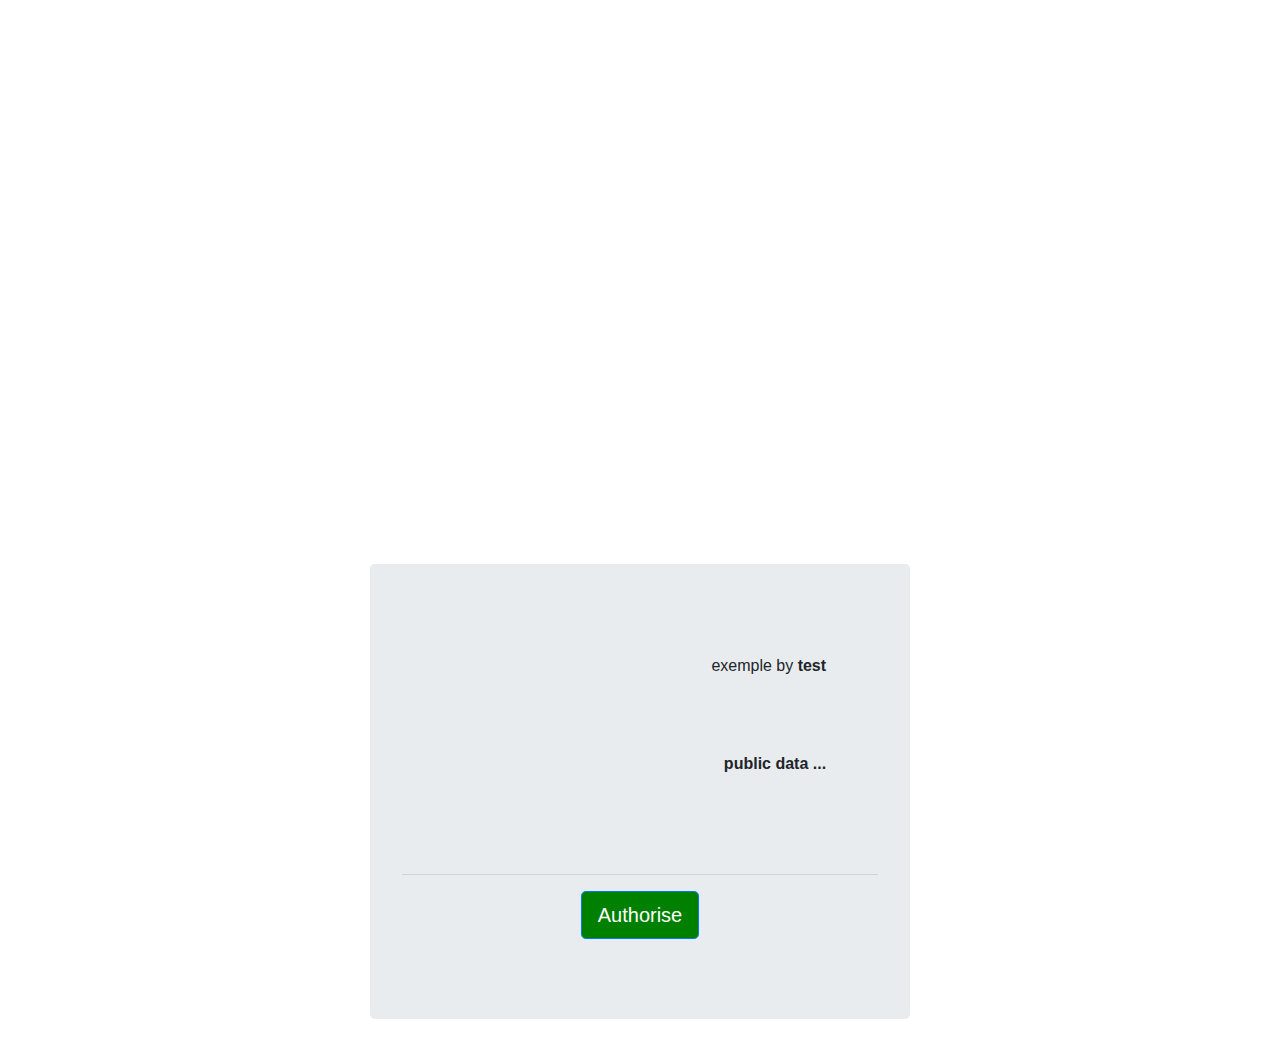
==== authori.html @ 648e816b "added auth page" ====
<!DOCTYPE html>
<html lang="en">
<head>
    <meta charset="UTF-8">
    <meta name="viewport" content="width=device-width, initial-scale=1.0">
    <meta http-equiv="X-UA-Compatible" content="ie=edge">
    <title>Auth</title>
    <link rel="stylesheet" href="https://maxcdn.bootstrapcdn.com/bootstrap/4.0.0/css/bootstrap.min.css" >
    <link rel="stylesheet" href="style.css">
</head>
<body>
        
        <div class="container h-100">
                <div class="row">
                    <div class="column">
                            <img src="https://pbs.twimg.com/profile_images/1157035760085684224/iuxTnT5g_400x400.jpg" alt="" >
                    </div>
                  </div>
                <div class="row align-items-center h-100">
                    <div class="col-6 mx-auto">
                        <div class="jumbotron text-center">
                        <div class="inner-row">
                                <div class="inner-column">
                                        <p >exemple by <b>test</b></p>
                                    <div>
                                        <img src="https://pbs.twimg.com/profile_images/1157035760085684224/iuxTnT5g_400x400.jpg" alt="" style="width: 10vh;">
                                    </div>
                            </div>
                                <div class="inner-column">
                                        <p><b>public data ...</b></p>
                                        <div>
                                              <img src="https://www.fourjay.org/fpng/d/22-221824_facebook-public-icon-png-transparent-png.png" alt="" style="width: 10vh;">
                                        </div>
                            </div>
                        </div>
                            <p class="lead">
                                    <hr>
                                <a class="btn btn-primary btn-lg" href="#" style="background-color: green;" role="button">Authorise</a>
                            </p>
                        </div>
                    </div>
                </div>
            </div>
</body>
</html>
---- style.css ----
:root {
    --input-padding-x: 1.5rem;
    --input-padding-y: .75rem;
  }
  
  .card-signin {
    border: 0;
    border-radius: 1rem;
    box-shadow: 0 0.5rem 1rem 0 rgba(0, 0, 0, 0.1);
  }
  
  .card-signin .card-title {
    margin-bottom: 2rem;
    font-weight: 300;
    font-size: 1.5rem;
  }
  
  .card-signin .card-body {
    padding: 2rem;
  }
  
  .form-signin {
    width: 100%;
  }
  
  .form-signin .btn {
    font-size: 80%;
    border-radius: 5rem;
    letter-spacing: .1rem;
    font-weight: bold;
    padding: 1rem;
    transition: all 0.2s;
  }
  
  .form-label-group {
    position: relative;
    margin-bottom: 1rem;
  }
  
  .form-label-group input {
    height: auto;
    border-radius: 2rem;
  }
  
  .form-label-group>input,
  .form-label-group>label {
    padding: var(--input-padding-y) var(--input-padding-x);
  }
  
  .form-label-group>label {
    position: absolute;
    top: 0;
    left: 0;
    display: block;
    width: 100%;
    margin-bottom: 0;
    /* Override default `<label>` margin */
    line-height: 1.5;
    color: #495057;
    border: 1px solid transparent;
    border-radius: .25rem;
    transition: all .1s ease-in-out;
  }
  
  .form-label-group input::-webkit-input-placeholder {
    color: transparent;
  }
  
  .form-label-group input:-ms-input-placeholder {
    color: transparent;
  }
  
  .form-label-group input::-ms-input-placeholder {
    color: transparent;
  }
  
  .form-label-group input::-moz-placeholder {
    color: transparent;
  }
  
  .form-label-group input::placeholder {
    color: transparent;
  }
  
  .form-label-group input:not(:placeholder-shown) {
    padding-top: calc(var(--input-padding-y) + var(--input-padding-y) * (2 / 3));
    padding-bottom: calc(var(--input-padding-y) / 3);
  }
  
  .form-label-group input:not(:placeholder-shown)~label {
    padding-top: calc(var(--input-padding-y) / 3);
    padding-bottom: calc(var(--input-padding-y) / 3);
    font-size: 12px;
    color: #777;
  }
  
  .btn-google {
    color: white;
    background-color: #ea4335;
  }
  
  .btn-facebook {
    color: white;
    background-color: #3b5998;
  }
.SignUp{
    display: block;
    margin-left: 0 auto !important;
    margin-right: 0 auto !important;

}
.modal {
  display: none; 
  position: fixed; 
  z-index: 1; 
  padding-top: 100px;
  left: 0;
  top: 0;
  width: 100%; 
  height: 100%; 
  overflow: auto; 
  background-color: rgb(0,0,0); 
  background-color: rgba(0,0,0,0.4); 
}


.auth-modal-content{
  background-color: #fefefe;
  margin: auto;
  padding: 20px;
  border: 1px solid #888;
  width: 80%;
}


.close {
  color: #aaaaaa;
  float: right;
  font-size: 28px;
  font-weight: bold;
}

.close:hover,
.close:focus {
  color: #000;
  text-decoration: none;
  cursor: pointer;
}
.h-100 {
margin-top: 30vh !important;
}

.column {
  margin-left: auto;
  margin-right: auto;
  display: block;
}

.column img {
  width: 10vw;
 }
 .inner-column { 
   width: 95%;
   display: inline-block;
 }
 .inner-column p {
  padding: 20px 40px 20px 40px;
  line-height: 35px;
  float: right;

 }
 
 .inner-column img{ 
  float: left;
  padding: 10px;
  border-radius: 25px;
}
.lead{
  margin-top: 50px;
}

  
  /* Fallback for Edge
  -------------------------------------------------- */
  
  @supports (-ms-ime-align: auto) {
    .form-label-group>label {
      display: none;
    }
    .form-label-group input::-ms-input-placeholder {
      color: #777;
    }
  }
  
  /* Fallback for IE
  -------------------------------------------------- */
  
  @media all and (-ms-high-contrast: none),
  (-ms-high-contrast: active) {
    .form-label-group>label {
      display: none;
    }
    .form-label-group input:-ms-input-placeholder {
      color: #777;
    }
  }
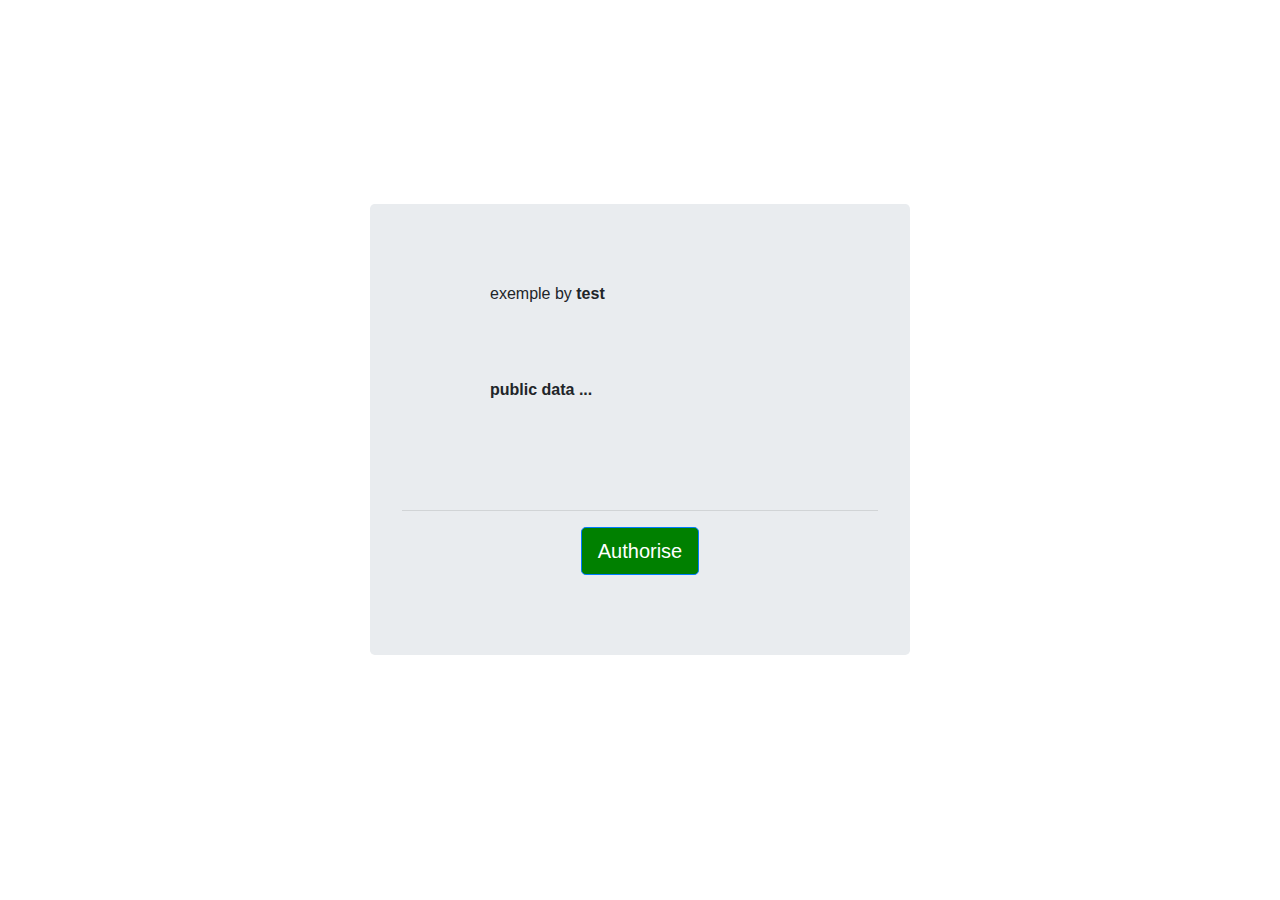
==== commit cc643b81: "fixed p alignment" ====
--- a/authori.html
+++ b/authori.html
@@ -21,16 +21,19 @@
                         <div class="jumbotron text-center">
                         <div class="inner-row">
                                 <div class="inner-column">
-                                        <p >exemple by <b>test</b></p>
+                                     
                                     <div>
-                                        <img src="https://pbs.twimg.com/profile_images/1157035760085684224/iuxTnT5g_400x400.jpg" alt="" style="width: 10vh;">
+                                        <img src="https://pbs.twimg.com/profile_images/1157035760085684224/iuxTnT5g_400x400.jpg" alt="" style="width: 9vh;">
                                     </div>
+                                    <p >exemple by <b>test</b></p>
+                                    <!-- <span>Wants to access your <b>username</b> account</span> -->
                             </div>
-                                <div class="inner-column">
-                                        <p><b>public data ...</b></p>
-                                        <div>
-                                              <img src="https://www.fourjay.org/fpng/d/22-221824_facebook-public-icon-png-transparent-png.png" alt="" style="width: 10vh;">
-                                        </div>
+                            <div class="inner-column">
+                                  
+                                    <div>
+                                         <img src="https://www.fourjay.org/fpng/d/22-221824_facebook-public-icon-png-transparent-png.png" alt="" style="width: 9vh;">
+                                    </div>
+                                    <p><b>public data ...</b></p>
                             </div>
                         </div>
                             <p class="lead">
--- a/style.css
+++ b/style.css
@@ -147,7 +147,7 @@
   cursor: pointer;
 }
 .h-100 {
-margin-top: 30vh !important;
+margin-top: 10vh !important;
 }
 
 .column {
@@ -157,23 +157,31 @@
 }
 
 .column img {
-  width: 10vw;
+  width: 5vw;
  }
  .inner-column { 
    width: 95%;
-   display: inline-block;
+   display: flex;
+   align-items: flex-start;
  }
  .inner-column p {
-  padding: 20px 40px 20px 40px;
+  padding: 8px 9px 37px 7px;
   line-height: 35px;
   float: right;
 
- }
+  
+ }
+ .inner-column span {
+font-size: 10px;  
+display: flex;
+justify-content: flex-start ;
+ }
+ 
  
  .inner-column img{ 
   float: left;
   padding: 10px;
-  border-radius: 25px;
+  border-radius: 50px;
 }
 .lead{
   margin-top: 50px;
